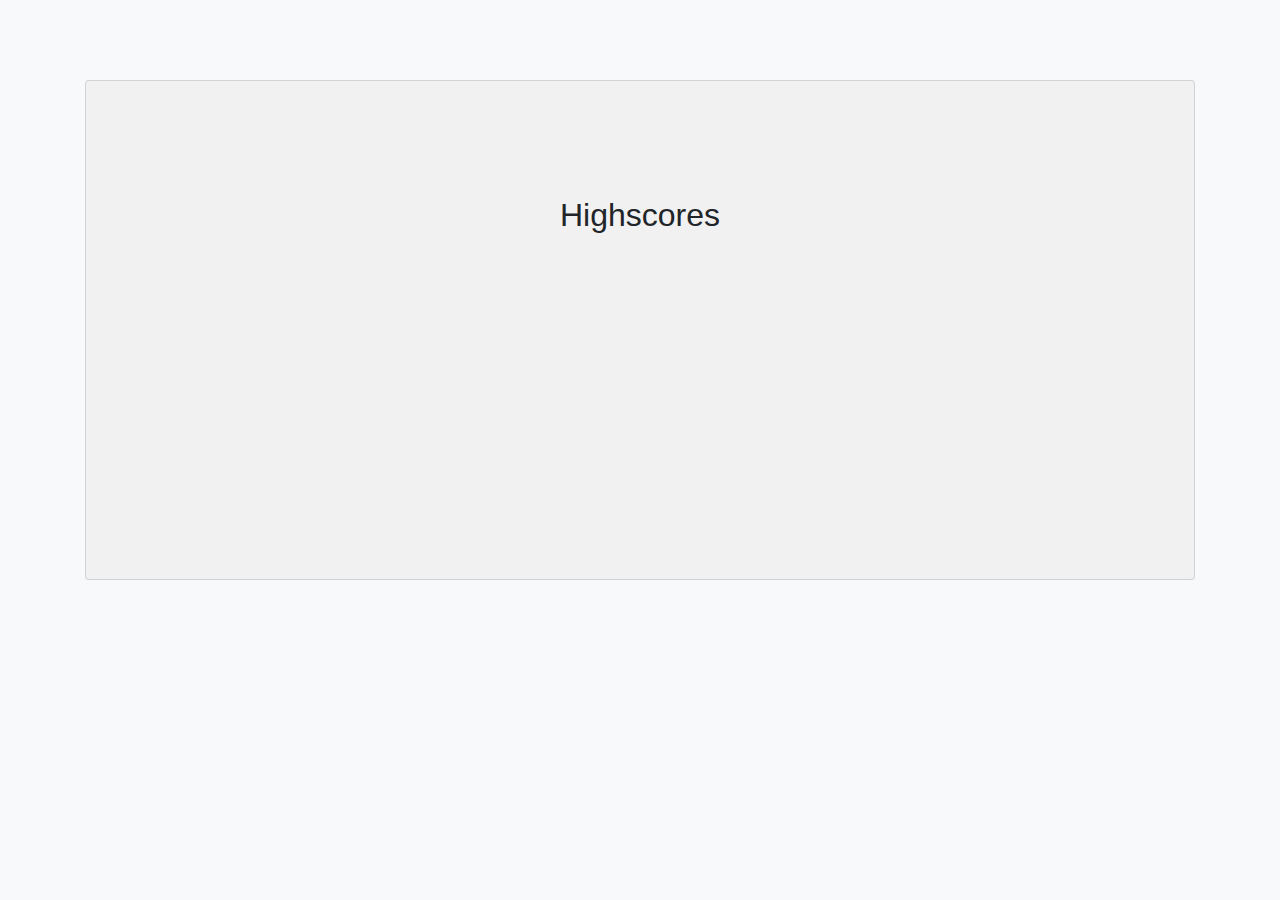
==== Develop/highscores.html @ 76ff82fd "added styling, created highscores page and hide function" ====
<!DOCTYPE html>
<html lang="en">
<head>
    <meta charset="UTF-8">
    <meta name="viewport" content="width=device-width, initial-scale=1.0">
    <title>Highscores</title>
    <!-- Bootstrap v4.0.0 Link -->
    <link rel="stylesheet" href="https://maxcdn.bootstrapcdn.com/bootstrap/4.0.0/css/bootstrap.min.css">
    <!-- External Stylesheet -->
    <link rel="stylesheet" type="text/css" href="style.css">

</head>
<body>
    <div class="container">
        <div class="row">
            <div class="col-md-12">
                <div class="card">
                    <h2 id="quiz-title">Highscores</h2>
                </div>
            </div>
        </div>
    </div>

    <script src="questions.js"></script>  
    <script src="script.js"></script>
</body>
</html>
---- Develop/style.css ----
* {
    margin: 0px;
    padding: 0px;
}

body {
    background-color: #f8f9fa;
}

.card {
    margin-top: 80px;
    width: 100%;
    height: 500px;
    padding: 25px;
    background-color: #efefefe6;
    margin-bottom: 250px;
}

/* .card-body {
    padding: 0px !important; /* Removes padding from card body text. Use of !important to override Bootstrap CSS
 } */

#quiz-title {
    margin: 90px auto 30px auto;
}

#quiz-title-hide {
    display: none;
}

#info {
    text-align: center;
    margin: 0px auto 0px auto;
    width: 70%;
}

#info-hide{
    display: none;
}

#highscores-link {
    color:#4f4fad;
}

#highscores-link:hover {
    color: #4f4fada8;
}

#start {
    margin: 40px auto 60px auto;
    width: 200px;
    height: 80px;
    background-color: #4f4fad;
    color: white;
    font-size: 24px;
    border-radius: 20px;
    border:none;
}

#start:hover {
    cursor: pointer;
    background-color: #4f4fada8;
}

#start-hide {
    display: none;
}

#timer {
   position:absolute;
   top: 0px;
   right: 0px;
   padding: 25px;
   font-size: 24px;
   color: #4f4fad;
}

#highscores-link {
    position: absolute;
    font-size: 20px;
    text-decoration: underline;
}
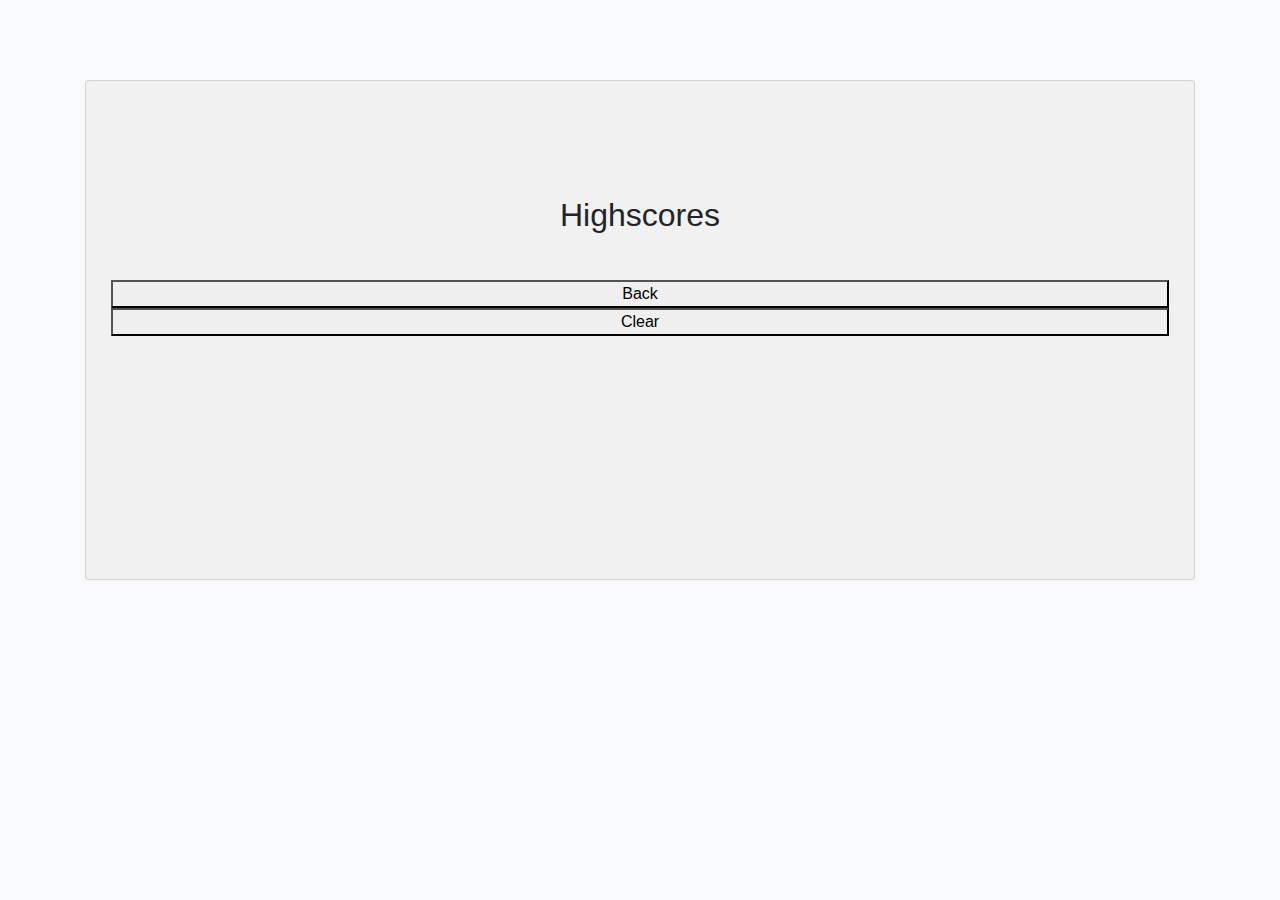
==== commit 7229a0cb: "working quiz, missing highscores" ====
--- a/Develop/highscores.html
+++ b/Develop/highscores.html
@@ -8,7 +8,8 @@
     <link rel="stylesheet" href="https://maxcdn.bootstrapcdn.com/bootstrap/4.0.0/css/bootstrap.min.css">
     <!-- External Stylesheet -->
     <link rel="stylesheet" type="text/css" href="style.css">
-
+    <!-- jQuery link -->
+    <script src="https://ajax.googleapis.com/ajax/libs/jquery/3.5.1/jquery.min.js"></script>
 </head>
 <body>
     <div class="container">
@@ -16,6 +17,9 @@
             <div class="col-md-12">
                 <div class="card">
                     <h2 id="quiz-title">Highscores</h2>
+                    <ul id="score-list"></ul>
+                    <button id="back">Back</button>
+                    <button id="clear">Clear</button>
                 </div>
             </div>
         </div>
--- a/Develop/style.css
+++ b/Develop/style.css
@@ -16,26 +16,14 @@
     margin-bottom: 250px;
 }
 
-/* .card-body {
-    padding: 0px !important; /* Removes padding from card body text. Use of !important to override Bootstrap CSS
- } */
-
 #quiz-title {
     margin: 90px auto 30px auto;
-}
-
-#quiz-title-hide {
-    display: none;
 }
 
 #info {
     text-align: center;
     margin: 0px auto 0px auto;
     width: 70%;
-}
-
-#info-hide{
-    display: none;
 }
 
 #highscores-link {
@@ -62,10 +50,6 @@
     background-color: #4f4fada8;
 }
 
-#start-hide {
-    display: none;
-}
-
 #timer {
    position:absolute;
    top: 0px;
@@ -80,3 +64,78 @@
     font-size: 20px;
     text-decoration: underline;
 }
+
+#question {
+    margin: 90px auto 50px auto;
+    display:none;
+}
+
+.option {
+    display: none;
+    margin: 0px auto 22px auto;
+    cursor: pointer;
+    width: 80%;
+    height: 40px;
+    background-color: #4f4fad;
+    color: white;
+    font-size: 16px;
+    border-radius: 20px;
+    border:none;
+}
+
+.option:hover {
+    background-color: #4f4fada8;
+}
+
+#feedback {
+    margin: 0px auto 0px auto;
+    font-size: 22px;
+}
+
+#quiz-end {
+    display: none;
+    margin: 90px auto 30px auto;
+}
+
+#end-info {
+    display: none;
+    text-align: center;
+    margin: 0px auto 0px auto;
+    width: 70%;
+}
+
+#enter-name {
+    display: none;
+    margin: 40px auto 0px auto;
+    width: 50%;
+    height: 50px;
+    padding: 10px;
+}
+
+#submit-btn {
+    cursor: pointer;
+    display: none;
+    margin: 40px auto 60px auto;
+    width: 160px;
+    height: 120px;
+    background-color: #4f4fad;
+    color: white;
+    font-size: 20px;
+    border-radius: 20px;
+    border:none;
+}
+
+#score-display {
+    display: none;
+    margin: 10px auto 10px auto;
+    font-size: 18px;
+}
+
+#final-score {
+    display: none;
+    margin: 10px auto 10px auto;
+    font-size: 24px;
+    text-align: center;
+}
+
+
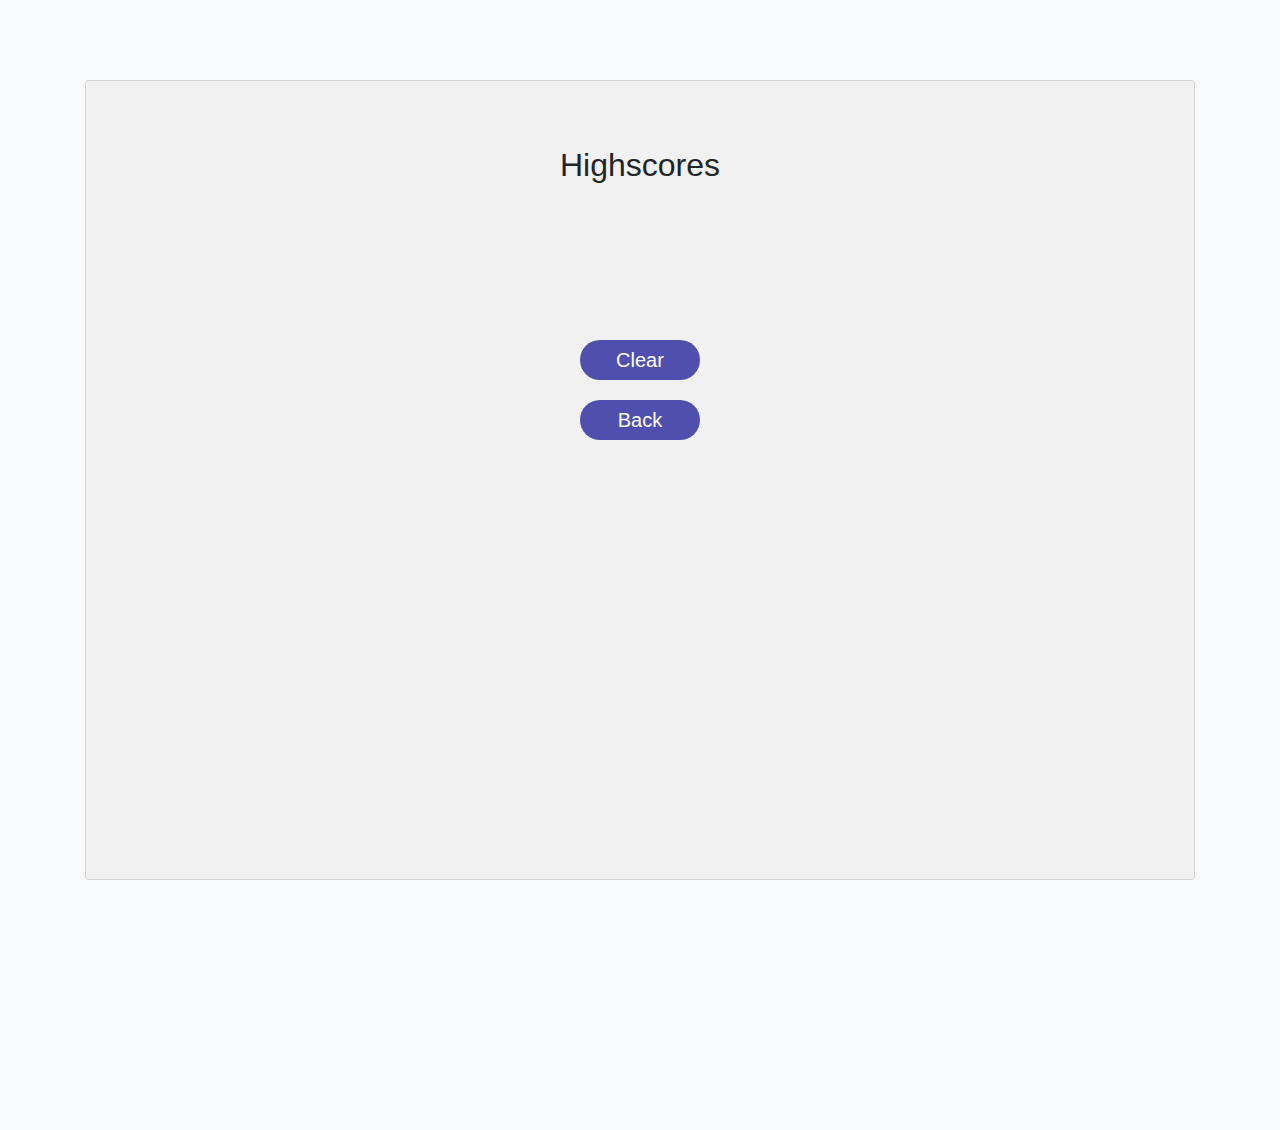
==== commit 41408e64: "working quiz code" ====
--- a/Develop/highscores.html
+++ b/Develop/highscores.html
@@ -15,17 +15,17 @@
     <div class="container">
         <div class="row">
             <div class="col-md-12">
-                <div class="card">
-                    <h2 id="quiz-title">Highscores</h2>
+                <div class="card" id="hs-card">
+                    <h2 id="highscore-title">Highscores</h2>
                     <ul id="score-list"></ul>
+                    <button id="clear">Clear</button>
                     <button id="back">Back</button>
-                    <button id="clear">Clear</button>
                 </div>
             </div>
         </div>
     </div>
 
-    <script src="questions.js"></script>  
-    <script src="script.js"></script>
+    <!-- Link to highscores JavaScript-->
+    <script src="highscores.js"></script> 
 </body>
 </html>--- a/Develop/style.css
+++ b/Develop/style.css
@@ -16,8 +16,16 @@
     margin-bottom: 250px;
 }
 
+#hs-card {
+    height: 800px;
+}
+
 #quiz-title {
     margin: 90px auto 30px auto;
+}
+
+#highscore-title {
+    margin: 40px auto 30px auto;
 }
 
 #info {
@@ -28,6 +36,10 @@
 
 #highscores-link {
     color:#4f4fad;
+    cursor: pointer;
+    position: absolute;
+    font-size: 20px;
+    text-decoration: underline;
 }
 
 #highscores-link:hover {
@@ -59,12 +71,6 @@
    color: #4f4fad;
 }
 
-#highscores-link {
-    position: absolute;
-    font-size: 20px;
-    text-decoration: underline;
-}
-
 #question {
     margin: 90px auto 50px auto;
     display:none;
@@ -74,7 +80,7 @@
     display: none;
     margin: 0px auto 22px auto;
     cursor: pointer;
-    width: 80%;
+    width: 60%;
     height: 40px;
     background-color: #4f4fad;
     color: white;
@@ -94,7 +100,7 @@
 
 #quiz-end {
     display: none;
-    margin: 90px auto 30px auto;
+    margin: 90px auto 20px auto;
 }
 
 #end-info {
@@ -106,7 +112,7 @@
 
 #enter-name {
     display: none;
-    margin: 40px auto 0px auto;
+    margin: 0px auto 0px auto;
     width: 50%;
     height: 50px;
     padding: 10px;
@@ -115,9 +121,9 @@
 #submit-btn {
     cursor: pointer;
     display: none;
-    margin: 40px auto 60px auto;
+    margin: 20px auto 0px auto;
     width: 160px;
-    height: 120px;
+    height: 80px;
     background-color: #4f4fad;
     color: white;
     font-size: 20px;
@@ -125,17 +131,62 @@
     border:none;
 }
 
+#submit-btn:hover {
+    background-color: #4f4fada8;
+}
+
 #score-display {
     display: none;
-    margin: 10px auto 10px auto;
+    margin: 20px auto 10px auto;
     font-size: 18px;
 }
 
 #final-score {
     display: none;
-    margin: 10px auto 10px auto;
+    margin: 5px auto 10px auto;
     font-size: 24px;
     text-align: center;
 }
 
+#clear {
+    cursor: pointer;
+    margin: 20px auto 0px auto;
+    width: 120px;
+    height: 40px;
+    background-color: #4f4fad;
+    color: white;
+    font-size: 20px;
+    border-radius: 20px;
+    border:none;
+    position: relative;
+    top: 100px;
+}
 
+#clear:hover {
+    background-color: #4f4fada8;
+}
+
+#back {
+    cursor: pointer;
+    margin: 20px auto 0px auto;
+    width: 120px;
+    height: 40px;
+    background-color: #4f4fad;
+    color: white;
+    font-size: 20px;
+    border-radius: 20px;
+    border:none;
+    position: relative;
+    top: 100px;
+}
+
+#back:hover {
+    background-color: #4f4fada8;
+}
+
+#score-list {
+    font-size: 22px;
+    margin: 4px auto 2px auto;
+    list-style-type: none;
+    text-align: right;
+}
